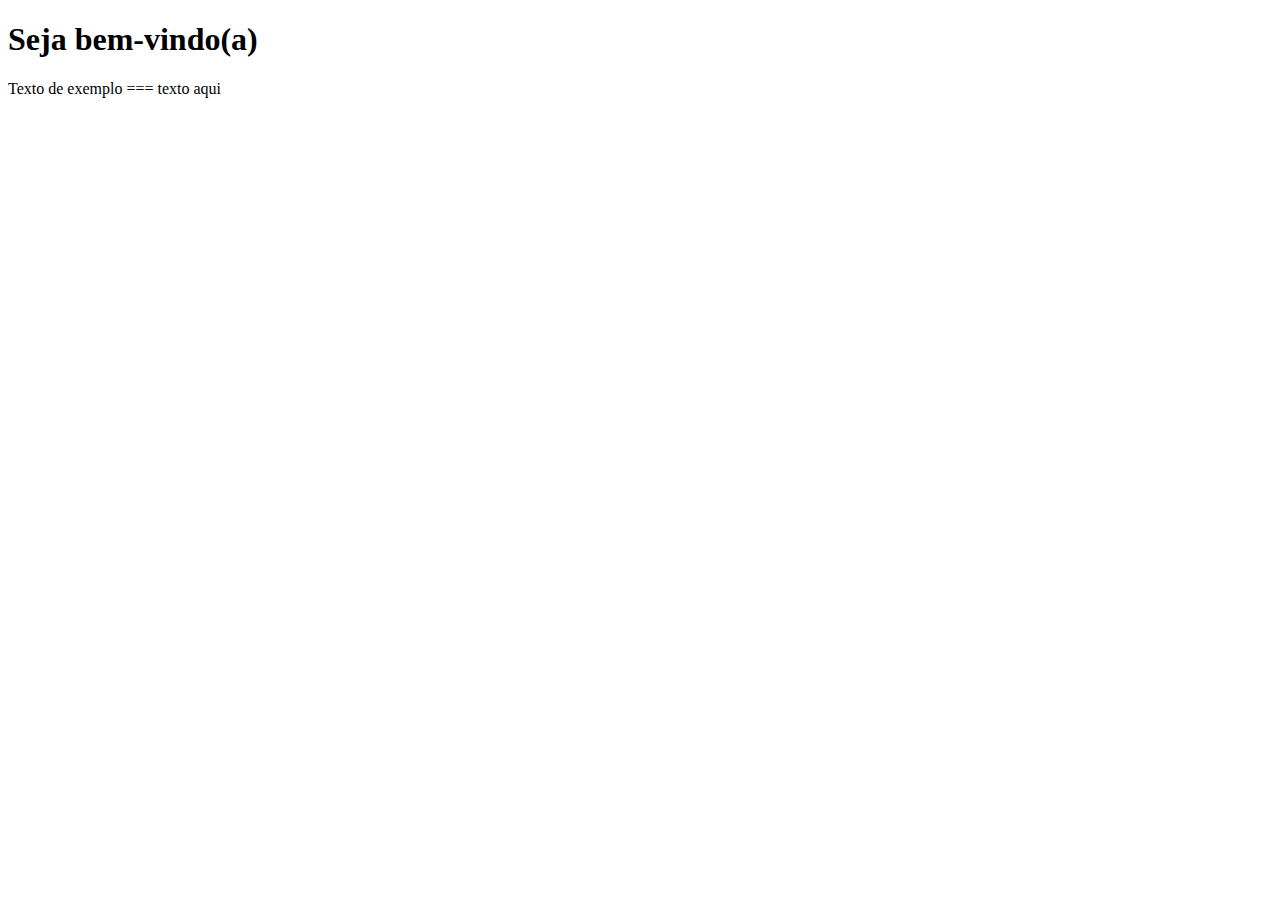
==== modulo01/index.html @ bc13a738 "B7WEBJS 2021.10.25 módulo01: correção" ====
<!DOCTYPE html>
<html lang="pt-BR">
<head>
    <meta charset="UTF-8">
    <meta http-equiv="X-UA-Compatible" content="IE=edge">
    <meta name="viewport" content="width=device-width, initial-scale=1.0">
    <title>Módulo 01</title>

    <!-- #region LIBRARIES -->
    <link rel="stylesheet" href="style.css">
    <script src="script.js"></script>
    <!-- #endregion -->

</head>
<body>
    
    <h1>Seja bem-vindo(a)</h1>

    <script>
        document.write("Texto de exemplo === ");
        document.write("texto aqui");
    </script>

</body>
</html>
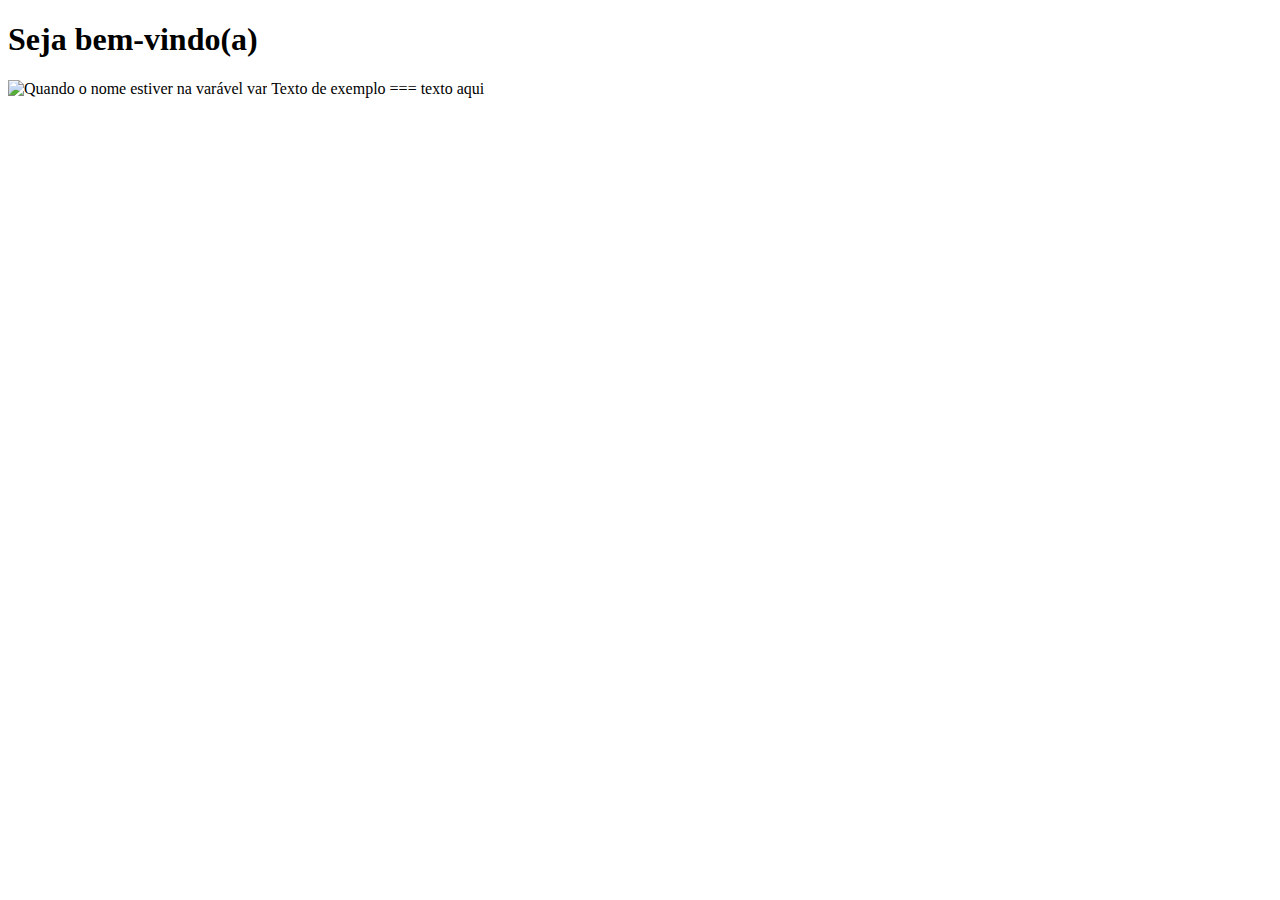
==== commit eeea80ef: "B7WEBJS 2021.11.01 alterações 4" ====
--- a/modulo01/index.html
+++ b/modulo01/index.html
@@ -16,10 +16,14 @@
     
     <h1>Seja bem-vindo(a)</h1>
 
+    <img src="" alt="Quando o nome estiver na varável var">
+
     <script>
         document.write("Texto de exemplo === ");
         document.write("texto aqui");
     </script>
 
+
+
 </body>
 </html>